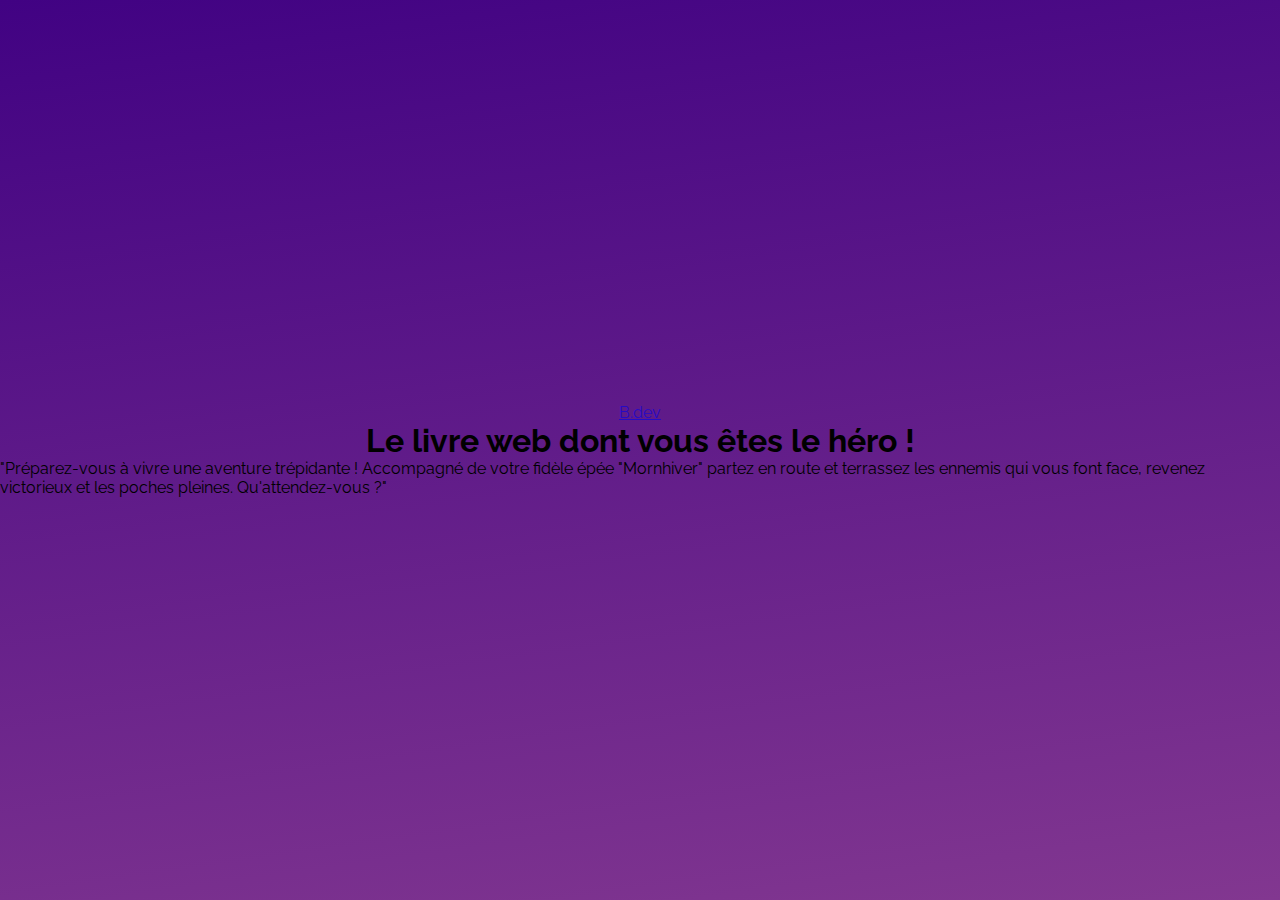
==== index.html @ fc2093a8 "Première version de la page d'accueil" ====
<!DOCTYPE html>
<html lang="fr">
<head>
    <meta charset="UTF-8">
    <meta name="viewport" content="width=device-width, initial-scale=1.0">
    <link rel="preconnect" href="https://fonts.gstatic.com">
    <link rel="stylesheet" type="text/css" href="style/style.css">
    <link href="https://fonts.googleapis.com/css2?family=Raleway:wght@300&display=swap" rel="stylesheet">
    <link href="https://cdn.jsdelivr.net/npm/bootstrap@5.0.0-beta1/dist/css/bootstrap.min.css" rel="stylesheet" integrity="sha384-giJF6kkoqNQ00vy+HMDP7azOuL0xtbfIcaT9wjKHr8RbDVddVHyTfAAsrekwKmP1" crossorigin="anonymous">
    <title>B.DEV</title>
</head>
<body class="bkn">
    <header>
        <nav class="navbar navbar-light fixed-top">
            <div class="container-fluid">
              <a class="navbar-brand text-light" href="index.html">B.dev</a>
            </div>
        </nav>
    </header>
    <div class="container">
        <div class="content text-center text-light">
            <h1>
                Le livre web dont vous êtes le héro !
            </h1>
        </div>
    </div>
    <div class="container">
        <div class="content text-center text-light">
            <p> "Préparez-vous à vivre une aventure trépidante ! Accompagné de votre fidèle épée "Mornhiver" partez en route et terrassez les ennemis qui vous font face, revenez victorieux et les poches pleines. Qu'attendez-vous ?"
            </p>
        </div>
    </div>
    
</body>
</html>
---- style/style.css ----
*{
    padding: 0;
    margin: 0;
    box-sizing: border-box;
}

body{
    height: 100vh;
    display: flex;
    justify-content: center;
    align-items: center;
    flex-direction: column;
}
.bkn{
    background: rgb(12,0,92);
    background: linear-gradient(172deg, rgba(12,0,92,1) 0%, rgba(65,2,131,1) 0%, rgba(130,55,144,1) 100%);
}
.navbar-brand{
    opacity: 0.6;
}
.text-light{
    font-family: 'Raleway', sans-serif;
}
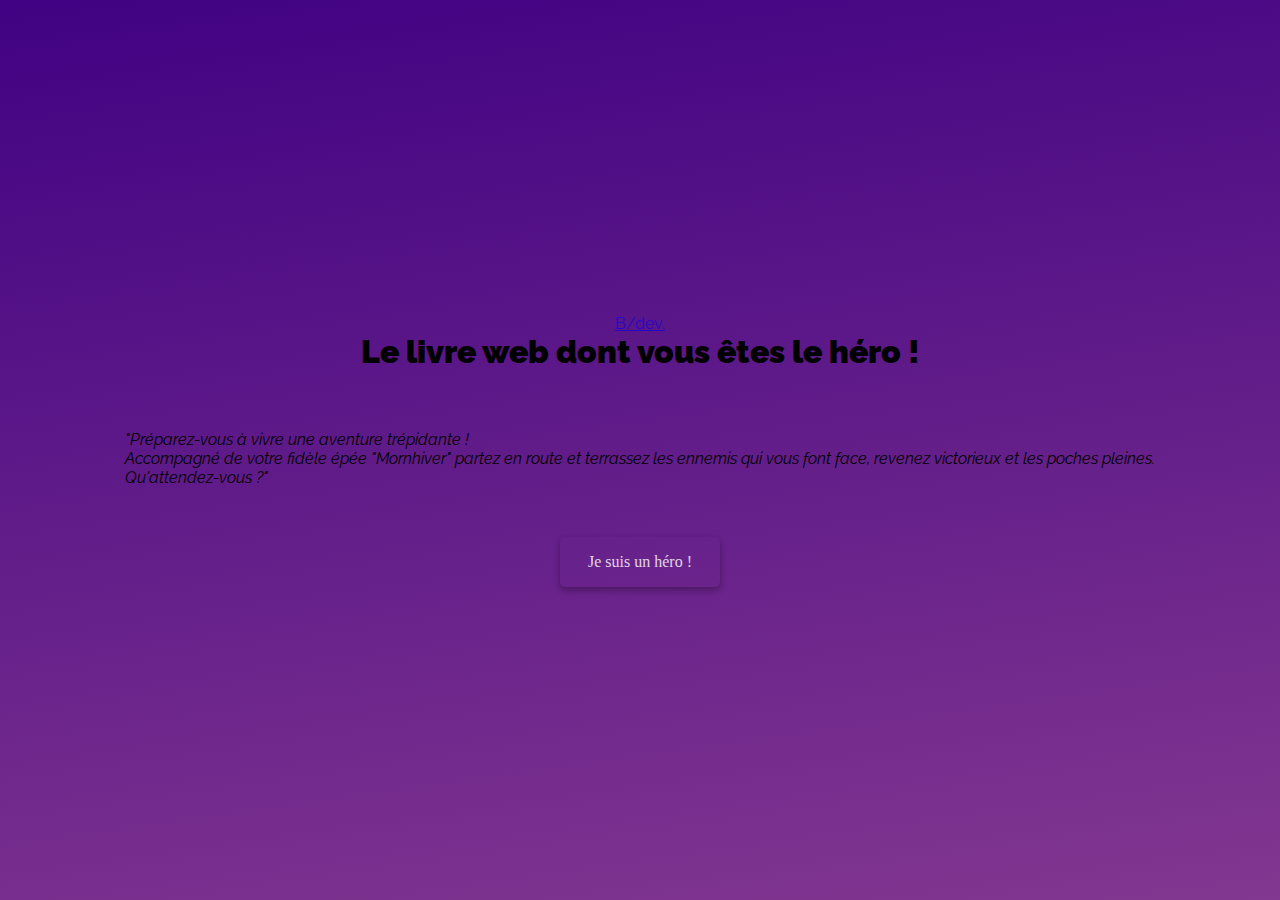
==== commit ee5786fc: "Création bouton" ====
--- a/index.html
+++ b/index.html
@@ -13,22 +13,24 @@
     <header>
         <nav class="navbar navbar-light fixed-top">
             <div class="container-fluid">
-              <a class="navbar-brand text-light" href="index.html">B.dev</a>
+              <a class="navbar-brand text-light" href="index.html">B/dev.</a>
             </div>
         </nav>
     </header>
     <div class="container">
-        <div class="content text-center text-light">
-            <h1>
-                Le livre web dont vous êtes le héro !
-            </h1>
+        <div class="content text-center text-light title-margin">
+            <h1><b>Le livre web dont vous êtes le héro !</b></h1>
         </div>
     </div>
     <div class="container">
         <div class="content text-center text-light">
-            <p> "Préparez-vous à vivre une aventure trépidante ! Accompagné de votre fidèle épée "Mornhiver" partez en route et terrassez les ennemis qui vous font face, revenez victorieux et les poches pleines. Qu'attendez-vous ?"
-            </p>
+            <p><i>"Préparez-vous à vivre une aventure trépidante ! </br> 
+            Accompagné de votre fidèle épée "Mornhiver" partez en route et terrassez les ennemis qui vous font face, revenez victorieux et les poches pleines. </br>
+            Qu'attendez-vous ?"</i></p>
         </div>
+    </div>
+    <div class="container text-center bouton-page">
+        <div class="bouton">Je suis un héro !</div>
     </div>
     
 </body>
--- a/style/style.css
+++ b/style/style.css
@@ -21,3 +21,22 @@
 .text-light{
     font-family: 'Raleway', sans-serif;
 }
+.title-margin{
+    margin-bottom: 60px;
+}
+.bouton{
+    box-shadow: 0 3px 6px rgba(0,0,0,0.16), 0 3px 6px rgba(0,0,0,0.23);
+    border-radius: 5px;
+    width: 160px;
+    height: 50px;
+    display: flex;
+    align-items: center;
+    justify-content: center;
+    color:white;
+    opacity: 0.8;
+}
+.bouton-page{
+    display: flex;
+    justify-content: center;
+    margin-top: 50px;
+}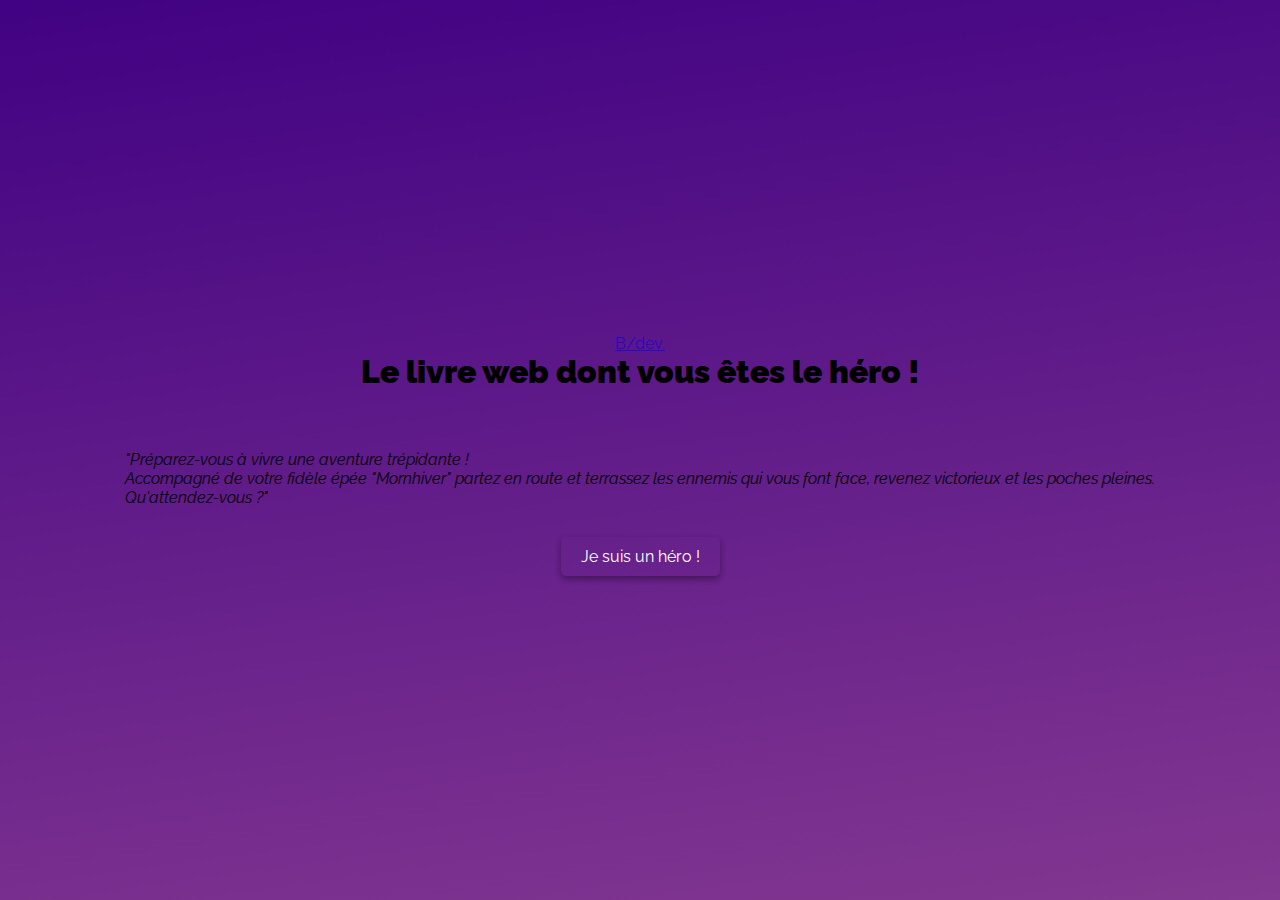
==== commit 2d32a8ef: "Finalisation première page" ====
--- a/index.html
+++ b/index.html
@@ -19,18 +19,18 @@
     </header>
     <div class="container">
         <div class="content text-center text-light title-margin">
-            <h1><b>Le livre web dont vous êtes le héro !</b></h1>
+            <h1 class="fade-in-top"><b>Le livre web dont vous êtes le héro !</b></h1>
         </div>
     </div>
     <div class="container">
-        <div class="content text-center text-light">
+        <div class="content text-center text-light fade-in">
             <p><i>"Préparez-vous à vivre une aventure trépidante ! </br> 
             Accompagné de votre fidèle épée "Mornhiver" partez en route et terrassez les ennemis qui vous font face, revenez victorieux et les poches pleines. </br>
             Qu'attendez-vous ?"</i></p>
         </div>
     </div>
-    <div class="container text-center bouton-page">
-        <div class="bouton">Je suis un héro !</div>
+    <div class="container text-center btn heartbeat">
+        <a href="#" class="bouton fade-in ">Je suis un héro !</a>
     </div>
     
 </body>
--- a/style/style.css
+++ b/style/style.css
@@ -3,7 +3,6 @@
     margin: 0;
     box-sizing: border-box;
 }
-
 body{
     height: 100vh;
     display: flex;
@@ -24,19 +23,140 @@
 .title-margin{
     margin-bottom: 60px;
 }
+.btn{
+    margin-top: 40px;
+    color: rgba(255, 255, 255, 0) !important;
+}
 .bouton{
     box-shadow: 0 3px 6px rgba(0,0,0,0.16), 0 3px 6px rgba(0,0,0,0.23);
     border-radius: 5px;
-    width: 160px;
-    height: 50px;
-    display: flex;
-    align-items: center;
-    justify-content: center;
+    padding:10px 20px;
     color:white;
-    opacity: 0.8;
+    font-family: 'Raleway', sans-serif;
+    text-decoration: none;
 }
-.bouton-page{
-    display: flex;
-    justify-content: center;
-    margin-top: 50px;
-}+.bouton:hover{
+    background-color: white;
+    color:rgb(12,0,92);
+}
+.fade-in {
+	-webkit-animation: fade-in 3s ease-in-out both;
+	        animation: fade-in 3s ease-in-out both;
+}
+@-webkit-keyframes fade-in {
+    0% {
+      opacity: 0;
+    }
+    100% {
+      opacity: 1;
+    }
+  }
+  @keyframes fade-in {
+    0% {
+      opacity: 0;
+    }
+    100% {
+      opacity: 1;
+    }
+  }
+.heartbeat {
+	-webkit-animation: heartbeat 4s ease-in-out infinite both;
+	        animation: heartbeat 4s ease-in-out infinite both;
+} 
+@-webkit-keyframes heartbeat {
+    from {
+      -webkit-transform: scale(1);
+              transform: scale(1);
+      -webkit-transform-origin: center center;
+              transform-origin: center center;
+      -webkit-animation-timing-function: ease-out;
+              animation-timing-function: ease-out;
+    }
+    10% {
+      -webkit-transform: scale(0.91);
+              transform: scale(0.91);
+      -webkit-animation-timing-function: ease-in;
+              animation-timing-function: ease-in;
+    }
+    17% {
+      -webkit-transform: scale(0.98);
+              transform: scale(0.98);
+      -webkit-animation-timing-function: ease-out;
+              animation-timing-function: ease-out;
+    }
+    33% {
+      -webkit-transform: scale(0.87);
+              transform: scale(0.87);
+      -webkit-animation-timing-function: ease-in;
+              animation-timing-function: ease-in;
+    }
+    45% {
+      -webkit-transform: scale(1);
+              transform: scale(1);
+      -webkit-animation-timing-function: ease-out;
+              animation-timing-function: ease-out;
+    }
+  }
+  @keyframes heartbeat {
+    from {
+      -webkit-transform: scale(1);
+              transform: scale(1);
+      -webkit-transform-origin: center center;
+              transform-origin: center center;
+      -webkit-animation-timing-function: ease-out;
+              animation-timing-function: ease-out;
+    }
+    10% {
+      -webkit-transform: scale(0.91);
+              transform: scale(0.91);
+      -webkit-animation-timing-function: ease-in;
+              animation-timing-function: ease-in;
+    }
+    17% {
+      -webkit-transform: scale(0.98);
+              transform: scale(0.98);
+      -webkit-animation-timing-function: ease-out;
+              animation-timing-function: ease-out;
+    }
+    33% {
+      -webkit-transform: scale(0.87);
+              transform: scale(0.87);
+      -webkit-animation-timing-function: ease-in;
+              animation-timing-function: ease-in;
+    }
+    45% {
+      -webkit-transform: scale(1);
+              transform: scale(1);
+      -webkit-animation-timing-function: ease-out;
+              animation-timing-function: ease-out;
+    }
+  }
+.fade-in-top {
+	-webkit-animation: fade-in-top 1.5s cubic-bezier(0.390, 0.575, 0.565, 1.000) both;
+	        animation: fade-in-top 1.5s cubic-bezier(0.390, 0.575, 0.565, 1.000) both;
+}
+@-webkit-keyframes fade-in-top {
+    0% {
+      -webkit-transform: translateY(-50px);
+              transform: translateY(-50px);
+      opacity: 0;
+    }
+    100% {
+      -webkit-transform: translateY(0);
+              transform: translateY(0);
+      opacity: 1;
+    }
+  }
+  @keyframes fade-in-top {
+    0% {
+      -webkit-transform: translateY(-50px);
+              transform: translateY(-50px);
+      opacity: 0;
+    }
+    100% {
+      -webkit-transform: translateY(0);
+              transform: translateY(0);
+      opacity: 1;
+    }
+  }
+  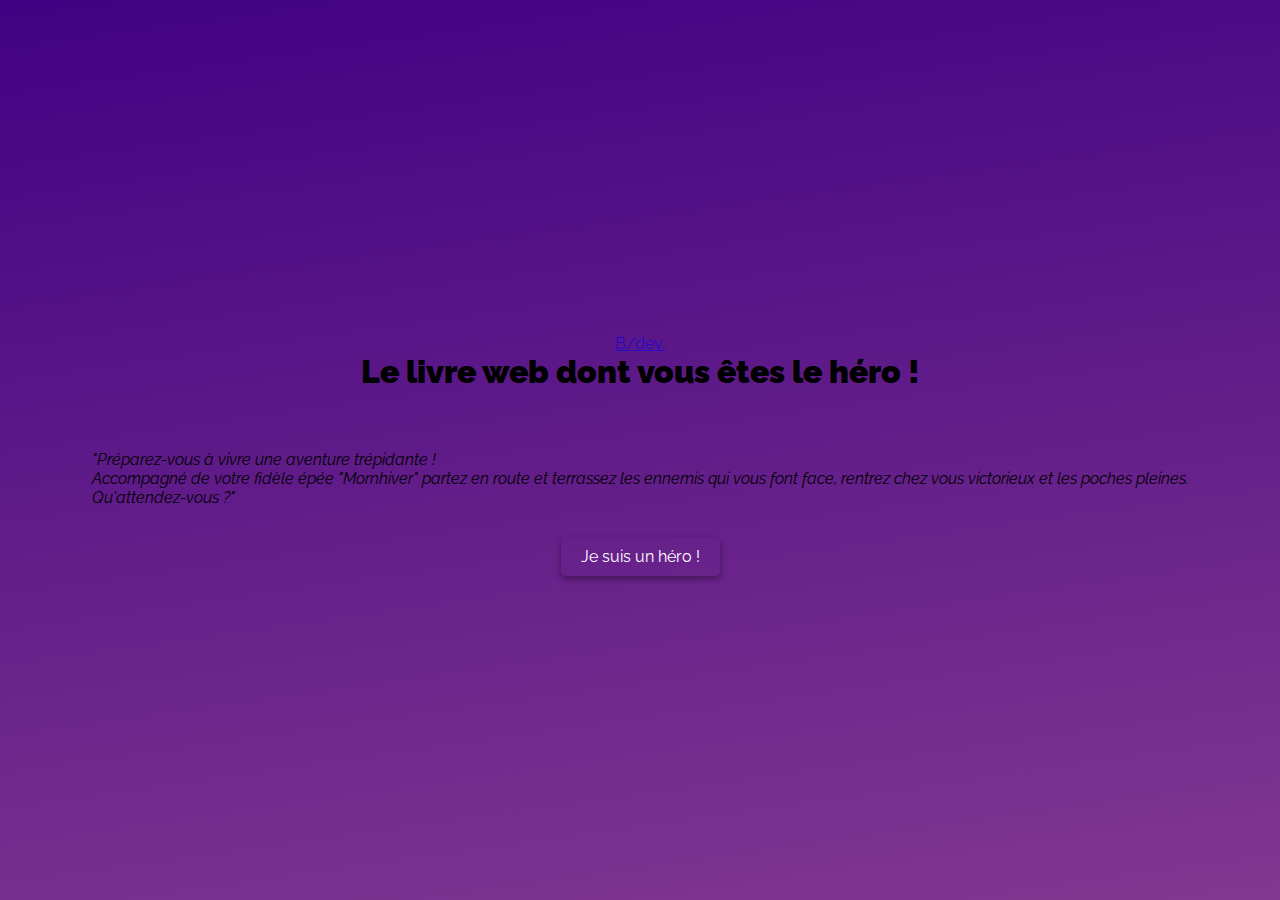
==== commit 04d239ff: "Changements bouton et texte" ====
--- a/index.html
+++ b/index.html
@@ -25,7 +25,7 @@
     <div class="container">
         <div class="content text-center text-light fade-in">
             <p><i>"Préparez-vous à vivre une aventure trépidante ! </br> 
-            Accompagné de votre fidèle épée "Mornhiver" partez en route et terrassez les ennemis qui vous font face, revenez victorieux et les poches pleines. </br>
+            Accompagné de votre fidèle épée "Mornhiver" partez en route et terrassez les ennemis qui vous font face, rentrez chez vous victorieux et les poches pleines. </br>
             Qu'attendez-vous ?"</i></p>
         </div>
     </div>
--- a/style/style.css
+++ b/style/style.css
@@ -60,8 +60,8 @@
     }
   }
 .heartbeat {
-	-webkit-animation: heartbeat 4s ease-in-out infinite both;
-	        animation: heartbeat 4s ease-in-out infinite both;
+	-webkit-animation: heartbeat 3s ease-in-out infinite both;
+	        animation: heartbeat 3s ease-in-out infinite both;
 } 
 @-webkit-keyframes heartbeat {
     from {
